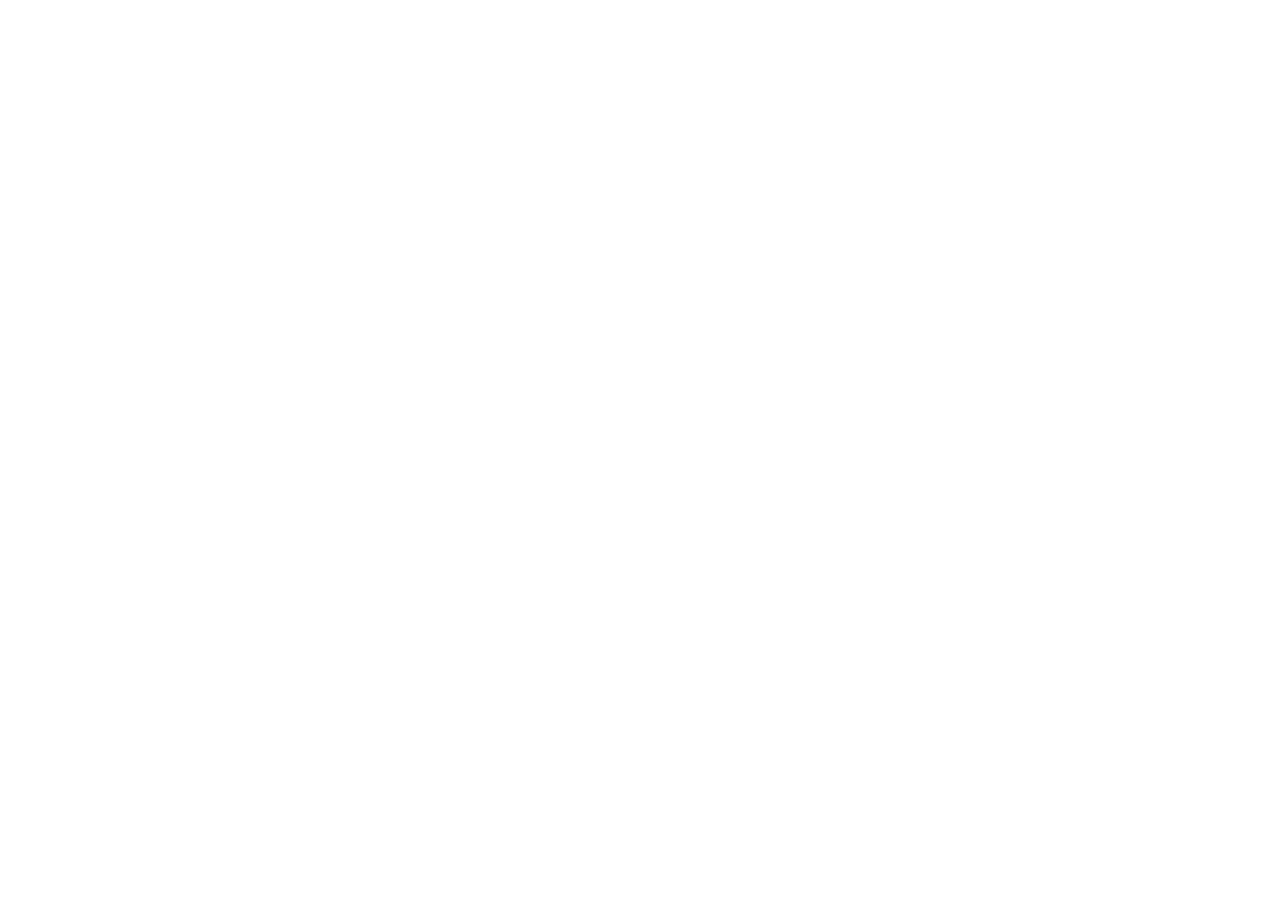
==== javascript/index.html @ 936c250a "chore: 🤖 check-in initial codes" ====
<!DOCTYPE html>
<html lang="en">
  <head>
    <meta charset="utf-8">
    <title>Javascript</title>
    <script src="https://code.jquery.com/jquery-1.12.3.min.js"></script>
	<!-- 
	Purpose: test your jquery skills
	
	Instruction:
	
	1. Create a HTML section with a title, div containing paragraph of text (random text)
	
	2. Create a small form in html below the section above with one input text only.
	
	3. Add a submit button.
	
	4. Write jasvascript using jquery which will do the following:
	
	- Code will fire on form submit.
	
	- Prevent the form from submitting as usual (prevent the post method on same page).
	
	- Get the value entered in the input field.
	
	- Make the div and the title above the form fade away (300ms).
	
	- Add the value you got from the input field above the form, wrapping it in a h1 tag and have the text color red.
	
	- Finally disable the button (not hidden but disabled).
	
	Extra points: validate the input to make sure it is not empty.	
	
	-->
	
	<script>
	
	
	</script>
	
  </head>
  <body>
    
  </body>
</html>
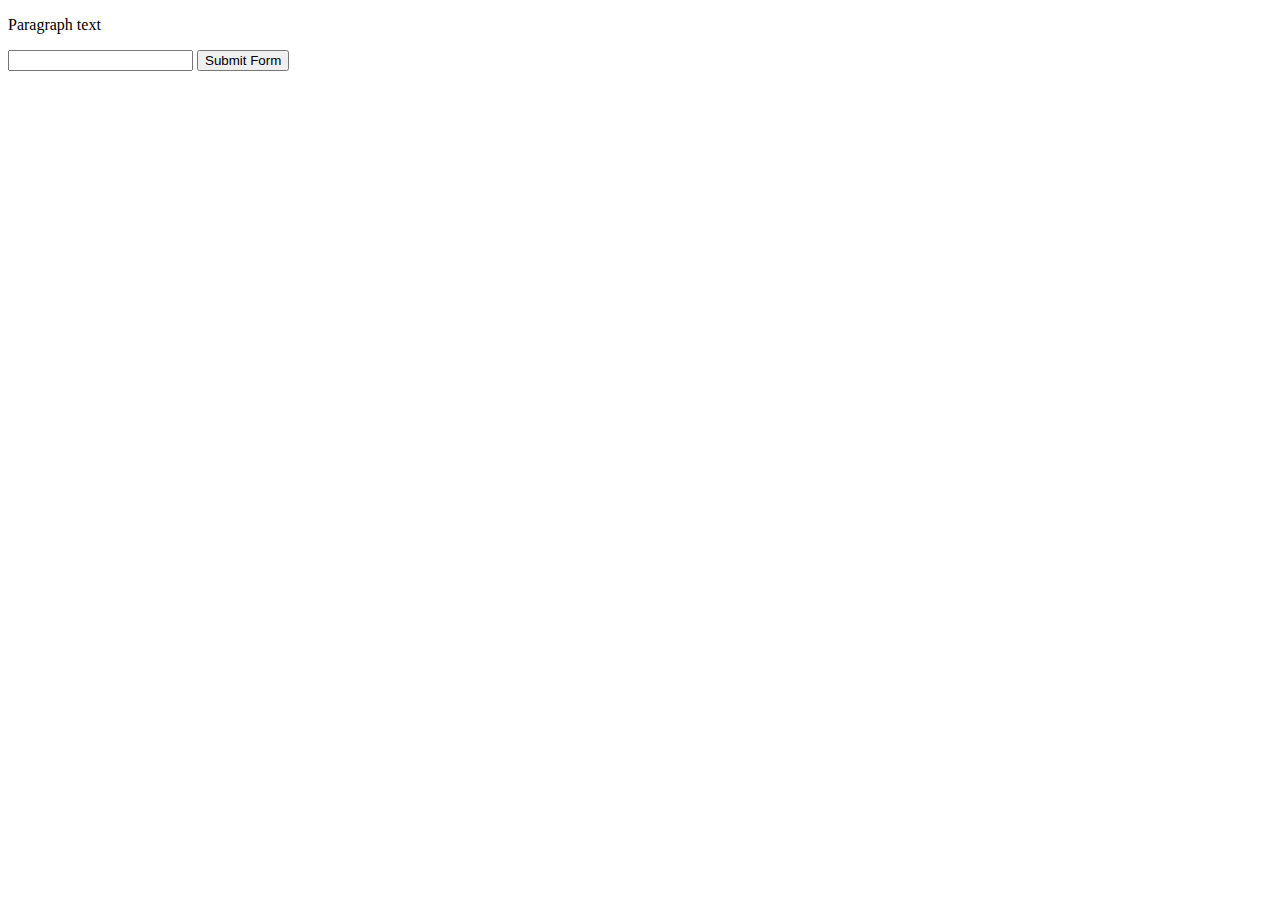
==== commit 3d1cfbbf: "feat: 🎸 check-in progress for html-css and javascript" ====
--- a/javascript/index.html
+++ b/javascript/index.html
@@ -34,12 +34,31 @@
 	-->
 	
 	<script>
-	
+		$(document).ready( function() { // Wait until document is fully parsed
+			$("#frm_sample").on('submit', function(e){
+				e.preventDefault();
+				if ($("#txt_paragraph").val().length > 0) {
+					$("#temp_section").fadeOut(300);
+					$("<h1 color=\"red\">"+$("#txt_paragraph").val()+"</h1>").insertBefore("#frm_sample")
+					$("button").prop('disabled', true)
+				} else {
+					$("#temp_section p").html("You message should not be empty.")
+				}
+			});
+		})
 	
 	</script>
 	
   </head>
   <body>
-    
+    <section id="temp_section">
+		<div>
+			<p>Paragraph text</p>
+		</div>
+	</section>
+	<form id="frm_sample" onsubmit="">
+		<input type="text" id="txt_paragraph" />
+		<button type="submit">Submit Form</button>
+	</form>
   </body>
 </html>